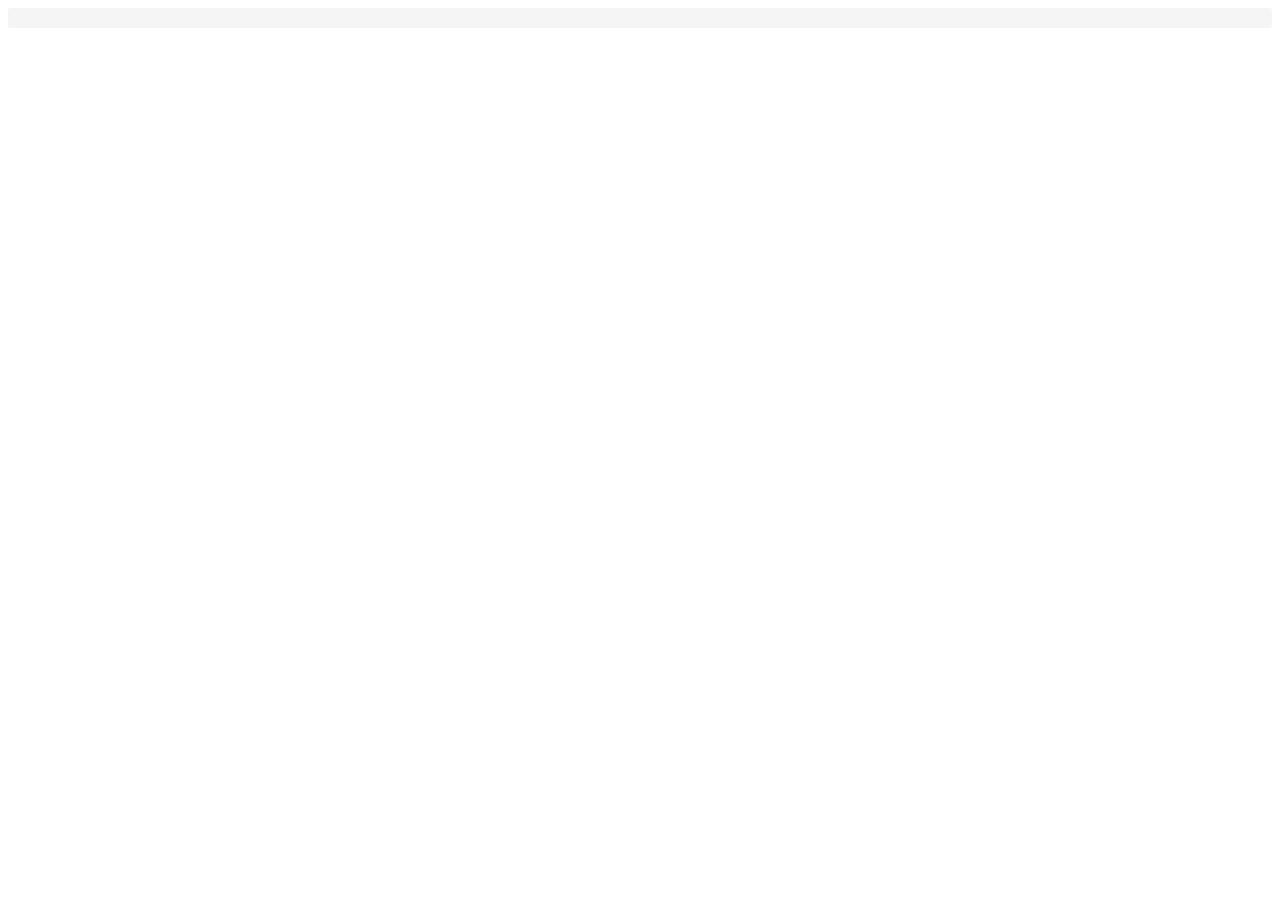
==== API.html @ b5810ba6 "API lab" ====
<!DOCTYPE html>
<html lang="en">
<head>
    <meta charset="UTF-8">
    <meta http-equiv="X-UA-Compatible" content="IE=edge">
    <meta name="viewport" content="width=device-width, initial-scale=1.0">
    <title>API</title>
    <link rel="stylesheet" href="API.css">
    <style>

    </style>
</head>
<body>
        <div id="parent">
        
    </div>
    <script src="API.js"></script>
</body>
</html>
---- API.css ----
#parent {
        
    display: grid;
    grid-template-columns: 30% 30% 30% ;
    column-gap: 10px;
    row-gap: 10px;
    background-color: whitesmoke;
    border-radius: 3px;
    padding: 10px;



}
img{
    text-align: center;
    align-content: center;
}



.child{
    background-color: white;
    height: 200px;
    border-radius: 3px;


}


.child1{
    /* static is the default position and can not be changed by top, bottom left and right */
    position: static;


}
.child2{
    
    position: static;


}
.child3{
    
    position: static;

}
.child4{

    position: static;

}
.child5{
    position: static;

}
.child6{
    
    position: static;

}
.child7{

    position: static;

}
.child8{
    position: static;

}


.child9{
    /* static is the default position and can not be changed by top, bottom left and right */
    position: static;


}

.child10{
    
    position: static;


}
.child11{
    
    position: static;


}
.child12{
    
    position: static;


}
.child13{
    
    position: static;

}
.child14{

    position: static;

}
.child15{
    position: static;

}
.child16{
    
    position: static;

}
.child17{

    position: static;

}
.child18{
    position: static;

}
.child19{
    position: static;

}
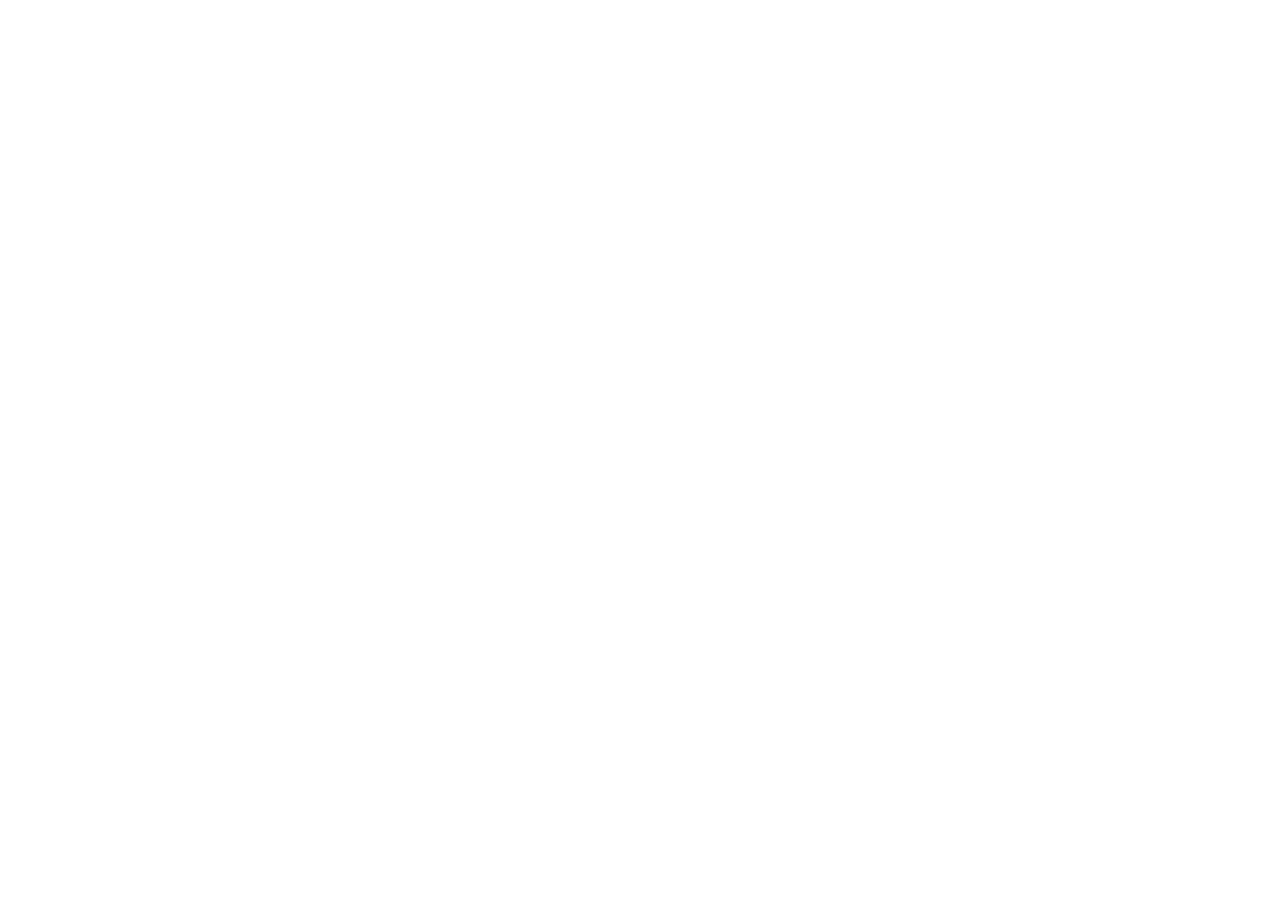
==== commit 3a315df6: "API update" ====
--- a/API.html
+++ b/API.html
@@ -4,16 +4,16 @@
     <meta charset="UTF-8">
     <meta http-equiv="X-UA-Compatible" content="IE=edge">
     <meta name="viewport" content="width=device-width, initial-scale=1.0">
-    <title>API</title>
-    <link rel="stylesheet" href="API.css">
+    <title>Document</title>
     <style>
+        body{
+            display: grid;
+grid-template-columns: auto auto auto;
 
+        }
     </style>
 </head>
 <body>
-        <div id="parent">
-        
-    </div>
     <script src="API.js"></script>
 </body>
 </html>